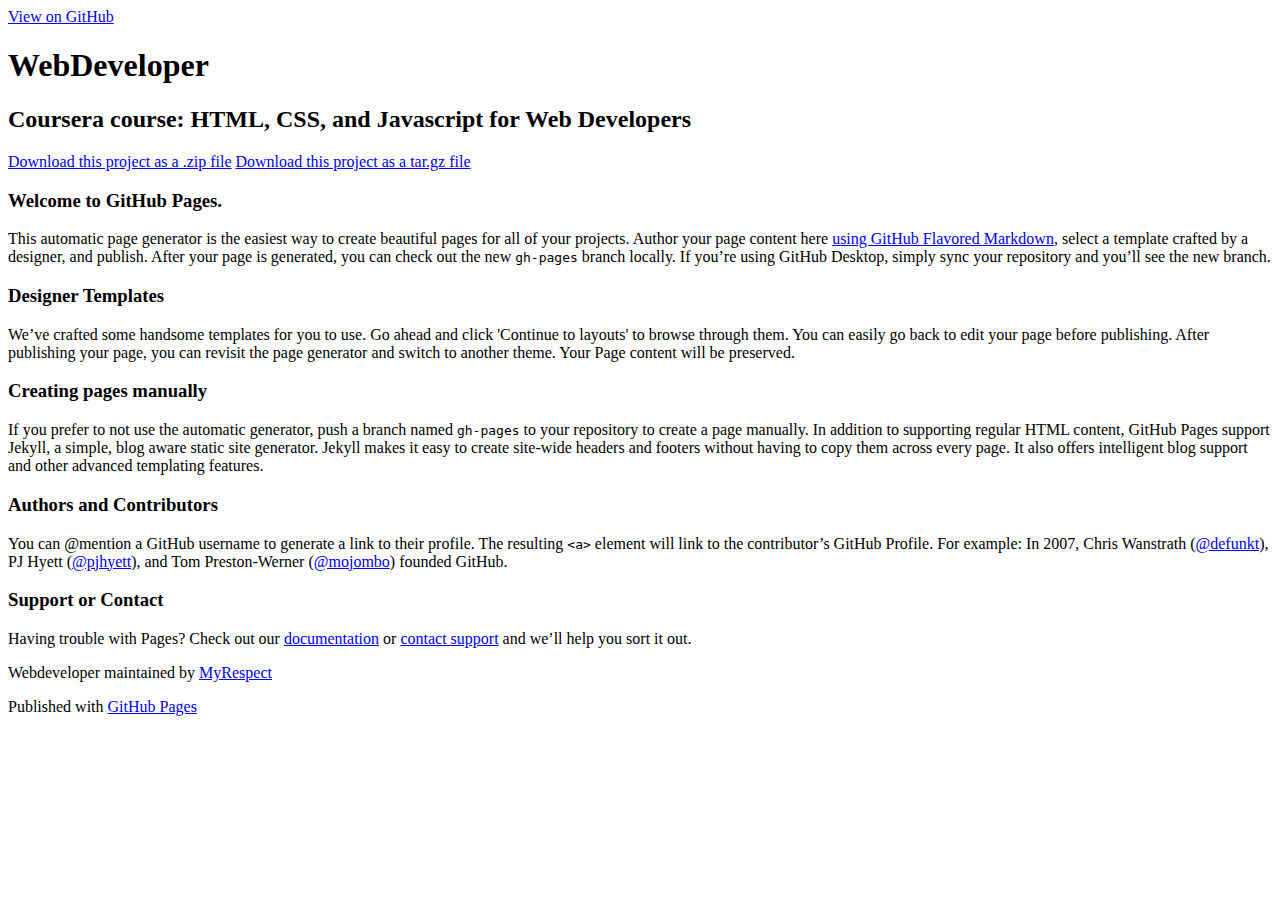
==== index.html @ 46b66694 "Update index.html" ====
<!DOCTYPE html>
<html>

  <head>
    <meta charset='utf-8'>
    <meta http-equiv="X-UA-Compatible" content="chrome=1">
    <meta name="description" content="WebDeveloper : Coursera course: HTML, CSS, and Javascript for Web Developers">

    <link rel="stylesheet" type="text/css" media="screen" href="stylesheets/stylesheet.css">

    <title>Webdeveloper</title>
  </head>

  <body>

    <!-- HEADER -->
    <div id="header_wrap" class="outer">
        <header class="inner">
          <a id="forkme_banner" href="https://github.com/MyRespect/webDeveloper">View on GitHub</a>

          <h1 id="project_title">WebDeveloper</h1>
          <h2 id="project_tagline">Coursera course: HTML, CSS, and Javascript for Web Developers</h2>

            <section id="downloads">
              <a class="zip_download_link" href="https://github.com/MyRespect/webDeveloper/zipball/master">Download this project as a .zip file</a>
              <a class="tar_download_link" href="https://github.com/MyRespect/webDeveloper/tarball/master">Download this project as a tar.gz file</a>
            </section>
        </header>
    </div>

    <!-- MAIN CONTENT -->
    <div id="main_content_wrap" class="outer">
      <section id="main_content" class="inner">
        <h3>
<a id="welcome-to-github-pages" class="anchor" href="#welcome-to-github-pages" aria-hidden="true"><span aria-hidden="true" class="octicon octicon-link"></span></a>Welcome to GitHub Pages.</h3>

<p>This automatic page generator is the easiest way to create beautiful pages for all of your projects. Author your page content here <a href="https://guides.github.com/features/mastering-markdown/">using GitHub Flavored Markdown</a>, select a template crafted by a designer, and publish. After your page is generated, you can check out the new <code>gh-pages</code> branch locally. If you’re using GitHub Desktop, simply sync your repository and you’ll see the new branch.</p>

<h3>
<a id="designer-templates" class="anchor" href="#designer-templates" aria-hidden="true"><span aria-hidden="true" class="octicon octicon-link"></span></a>Designer Templates</h3>

<p>We’ve crafted some handsome templates for you to use. Go ahead and click 'Continue to layouts' to browse through them. You can easily go back to edit your page before publishing. After publishing your page, you can revisit the page generator and switch to another theme. Your Page content will be preserved.</p>

<h3>
<a id="creating-pages-manually" class="anchor" href="#creating-pages-manually" aria-hidden="true"><span aria-hidden="true" class="octicon octicon-link"></span></a>Creating pages manually</h3>

<p>If you prefer to not use the automatic generator, push a branch named <code>gh-pages</code> to your repository to create a page manually. In addition to supporting regular HTML content, GitHub Pages support Jekyll, a simple, blog aware static site generator. Jekyll makes it easy to create site-wide headers and footers without having to copy them across every page. It also offers intelligent blog support and other advanced templating features.</p>

<h3>
<a id="authors-and-contributors" class="anchor" href="#authors-and-contributors" aria-hidden="true"><span aria-hidden="true" class="octicon octicon-link"></span></a>Authors and Contributors</h3>

<p>You can @mention a GitHub username to generate a link to their profile. The resulting <code>&lt;a&gt;</code> element will link to the contributor’s GitHub Profile. For example: In 2007, Chris Wanstrath (<a href="https://github.com/defunkt" class="user-mention">@defunkt</a>), PJ Hyett (<a href="https://github.com/pjhyett" class="user-mention">@pjhyett</a>), and Tom Preston-Werner (<a href="https://github.com/mojombo" class="user-mention">@mojombo</a>) founded GitHub.</p>

<h3>
<a id="support-or-contact" class="anchor" href="#support-or-contact" aria-hidden="true"><span aria-hidden="true" class="octicon octicon-link"></span></a>Support or Contact</h3>

<p>Having trouble with Pages? Check out our <a href="https://help.github.com/pages">documentation</a> or <a href="https://github.com/contact">contact support</a> and we’ll help you sort it out.</p>
      </section>
    </div>

    <!-- FOOTER  -->
    <div id="footer_wrap" class="outer">
      <footer class="inner">
        <p class="copyright">Webdeveloper maintained by <a href="https://github.com/MyRespect">MyRespect</a></p>
        <p>Published with <a href="https://pages.github.com">GitHub Pages</a></p>
      </footer>
    </div>

    

  </body>
</html>
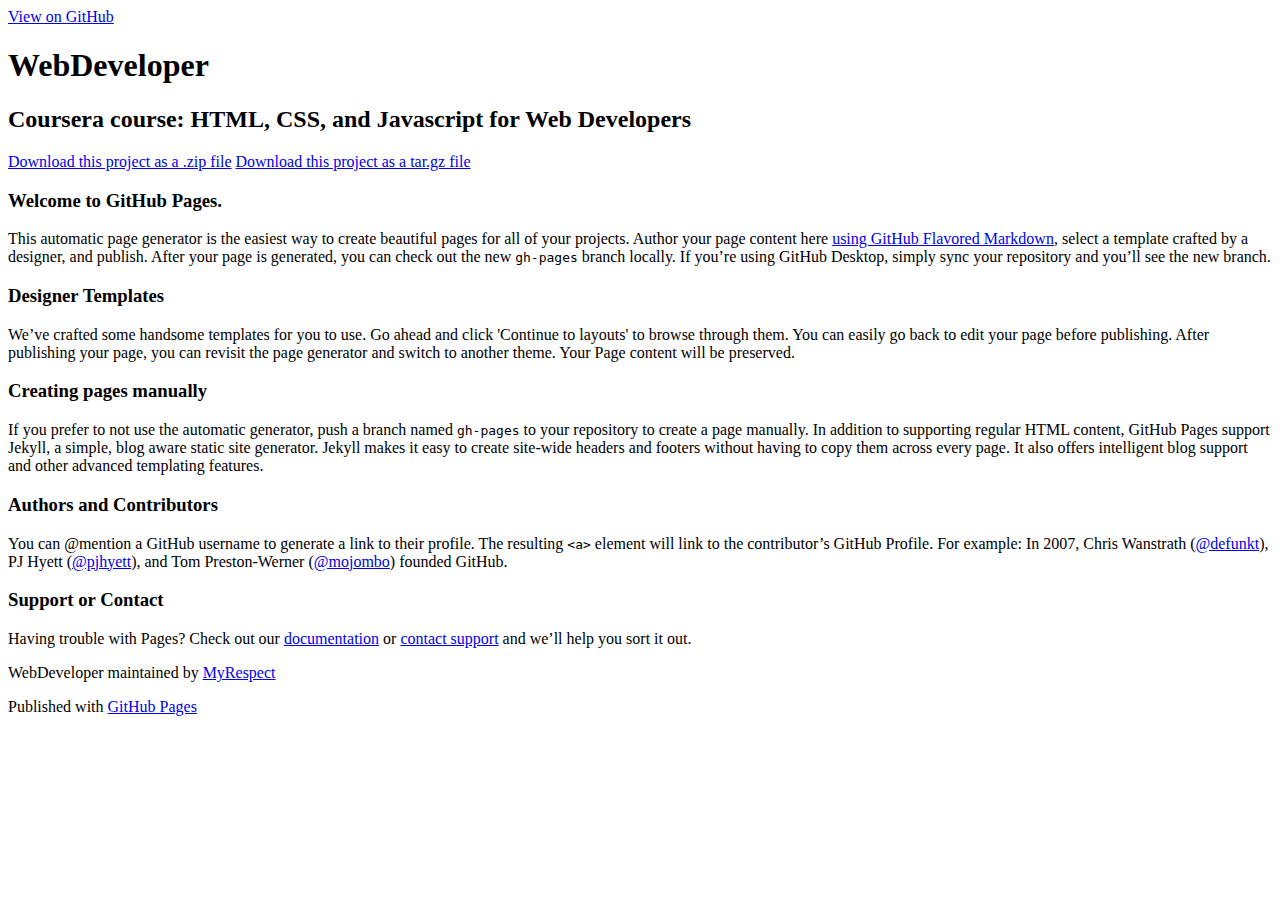
==== commit 1bc3b9f7: "Create gh-pages branch via GitHub" ====
--- a/index.html
+++ b/index.html
@@ -8,7 +8,7 @@
 
     <link rel="stylesheet" type="text/css" media="screen" href="stylesheets/stylesheet.css">
 
-    <title>Webdeveloper</title>
+    <title>WebDeveloper</title>
   </head>
 
   <body>
@@ -61,7 +61,7 @@
     <!-- FOOTER  -->
     <div id="footer_wrap" class="outer">
       <footer class="inner">
-        <p class="copyright">Webdeveloper maintained by <a href="https://github.com/MyRespect">MyRespect</a></p>
+        <p class="copyright">WebDeveloper maintained by <a href="https://github.com/MyRespect">MyRespect</a></p>
         <p>Published with <a href="https://pages.github.com">GitHub Pages</a></p>
       </footer>
     </div>
